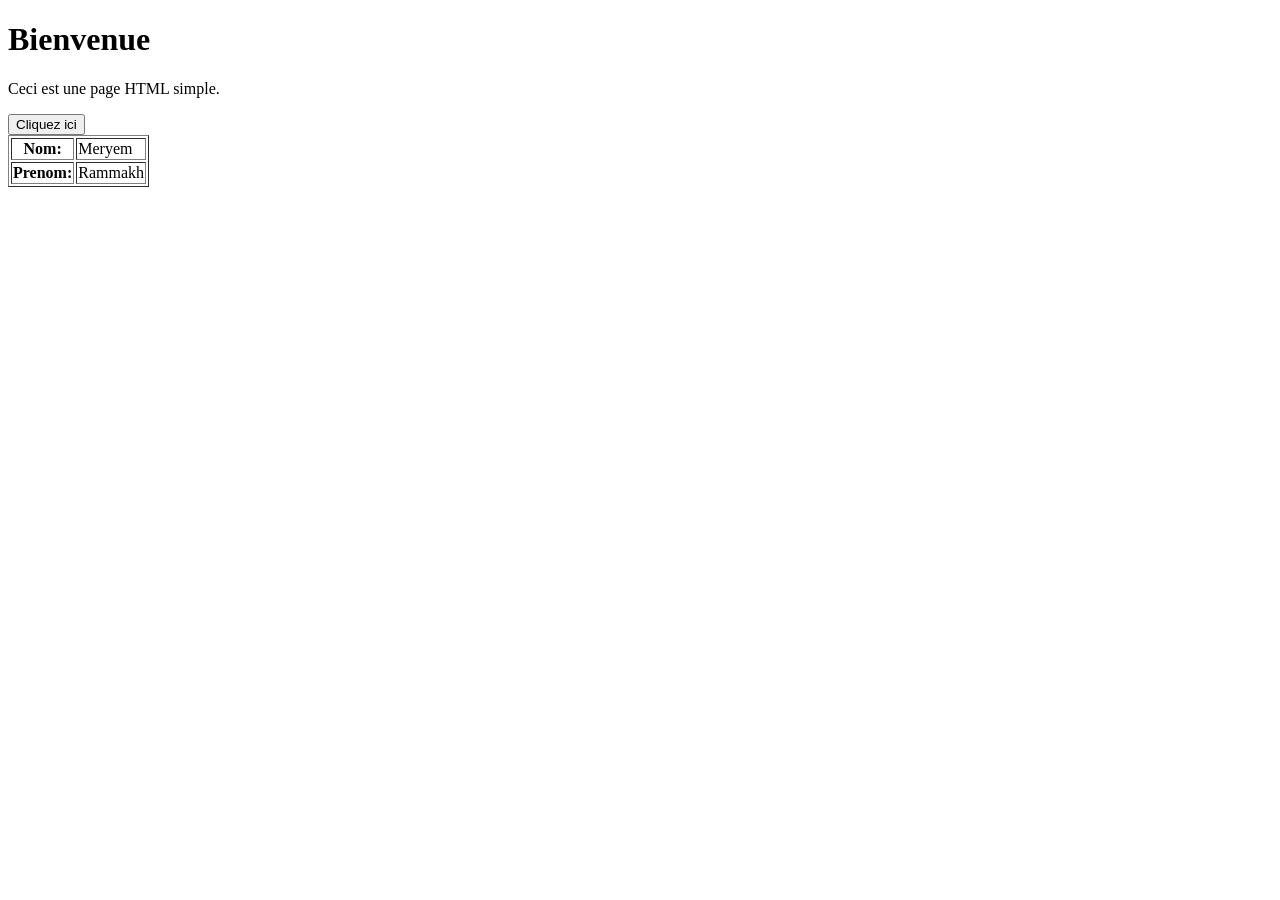
==== index.html @ fcfa1f29 "1er modification" ====
<!DOCTYPE html>
<html lang="en">
<head>
    <meta charset="UTF-8">
    <meta name="viewport" content="width=device-width, initial-scale=1.0">
    <title>Document</title>
    <link rel="stylesheet" href="style.css">
</head>
<body>
   

    <h1>Bienvenue</h1>

    <p>Ceci est une page HTML simple.</p>

    <button>Cliquez ici</button>
    <table border="1">
        <tr>
            <th>Nom:</th>
            <td>Meryem</td>
        </tr>
        <tr>
            <th>Prenom:</th>
            <td>Rammakh</td>
        </tr>
    </table>
</body>
</html>
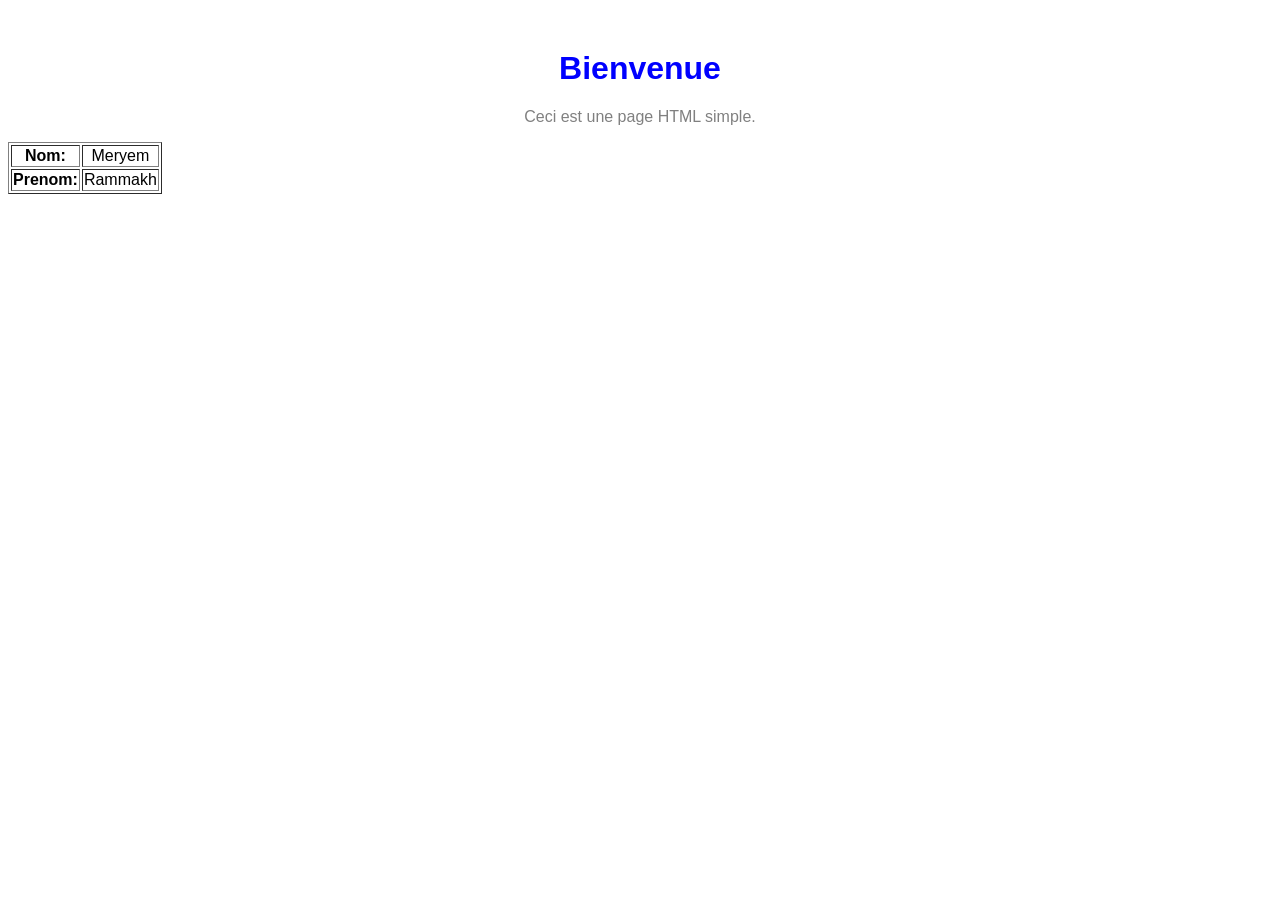
==== commit 8f028896: "1er modification" ====
--- a/index.html
+++ b/index.html
@@ -10,10 +10,7 @@
    
 
     <h1>Bienvenue</h1>
-
     <p>Ceci est une page HTML simple.</p>
-
-    <button>Cliquez ici</button>
     <table border="1">
         <tr>
             <th>Nom:</th>
@@ -24,5 +21,6 @@
             <td>Rammakh</td>
         </tr>
     </table>
+
 </body>
 </html>
--- a/style.css
+++ b/style.css
@@ -0,0 +1,20 @@
+body {
+    font-family: Arial, sans-serif;
+    text-align: center;
+    margin-top: 50px;
+}
+
+h1 {
+    color: blue;
+}
+
+p {
+    color: gray;
+}
+
+button {
+    background-color: blue;
+    color: white;
+    border: none;
+    padding: 10px 20px;
+}
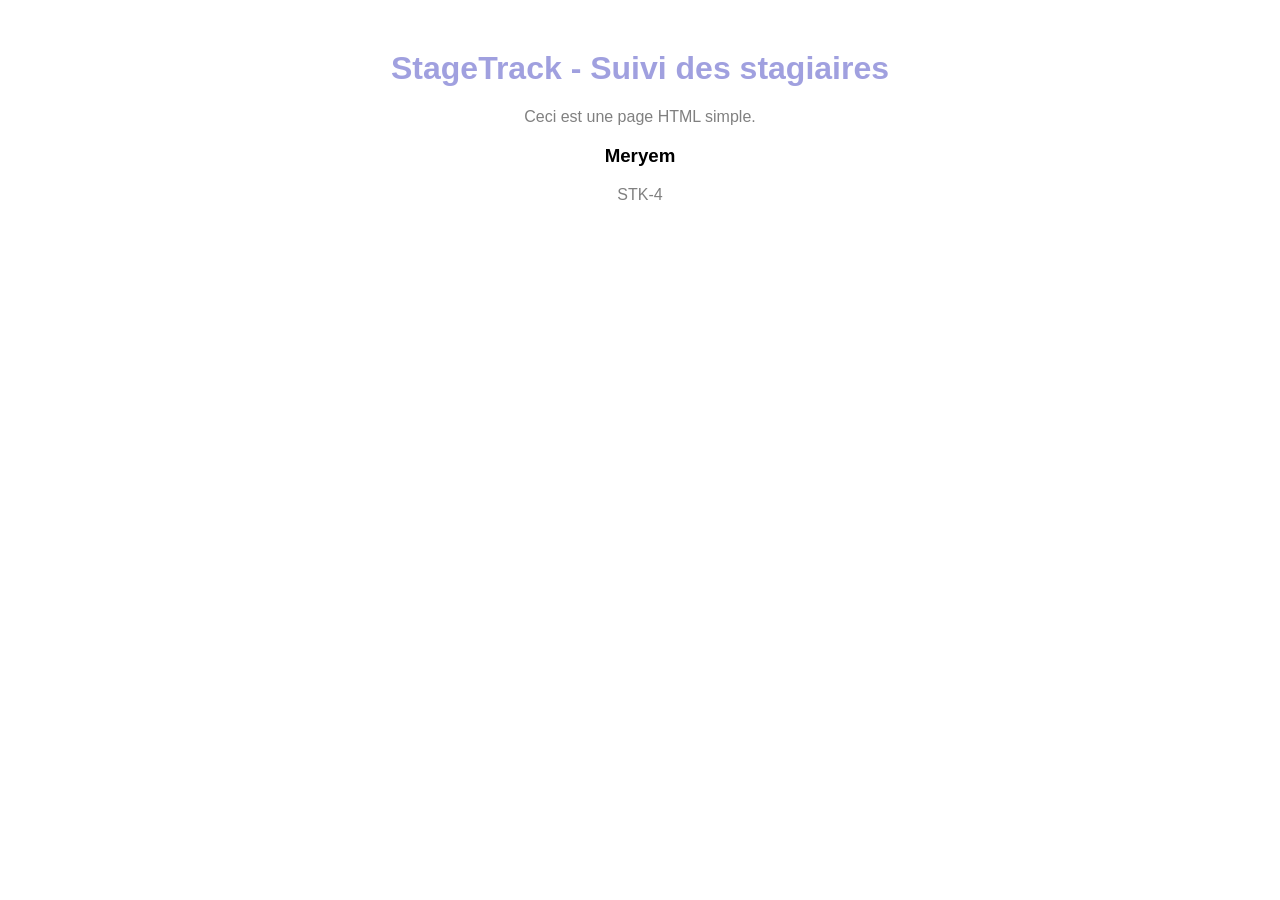
==== commit 8f85bed2: "STK-14 Modification du titre principal" ====
--- a/index.html
+++ b/index.html
@@ -8,19 +8,10 @@
 </head>
 <body>
    
-
-    <h1>Bienvenue</h1>
+    <h1>StageTrack - Suivi des stagiaires</h1>
     <p>Ceci est une page HTML simple.</p>
-    <table border="1">
-        <tr>
-            <th>Nom:</th>
-            <td>Meryem</td>
-        </tr>
-        <tr>
-            <th>Prenom:</th>
-            <td>Rammakh</td>
-        </tr>
-    </table>
-
+    
+    <h3>Meryem</h3>
+    <p>STK-4</p>
 </body>
 </html>
--- a/style.css
+++ b/style.css
@@ -5,7 +5,7 @@
 }
 
 h1 {
-    color: blue;
+    color: rgba(120, 120, 209, 0.707);
 }
 
 p {
@@ -13,7 +13,7 @@
 }
 
 button {
-    background-color: blue;
+    background-color: rgb(93, 237, 108);
     color: white;
     border: none;
     padding: 10px 20px;
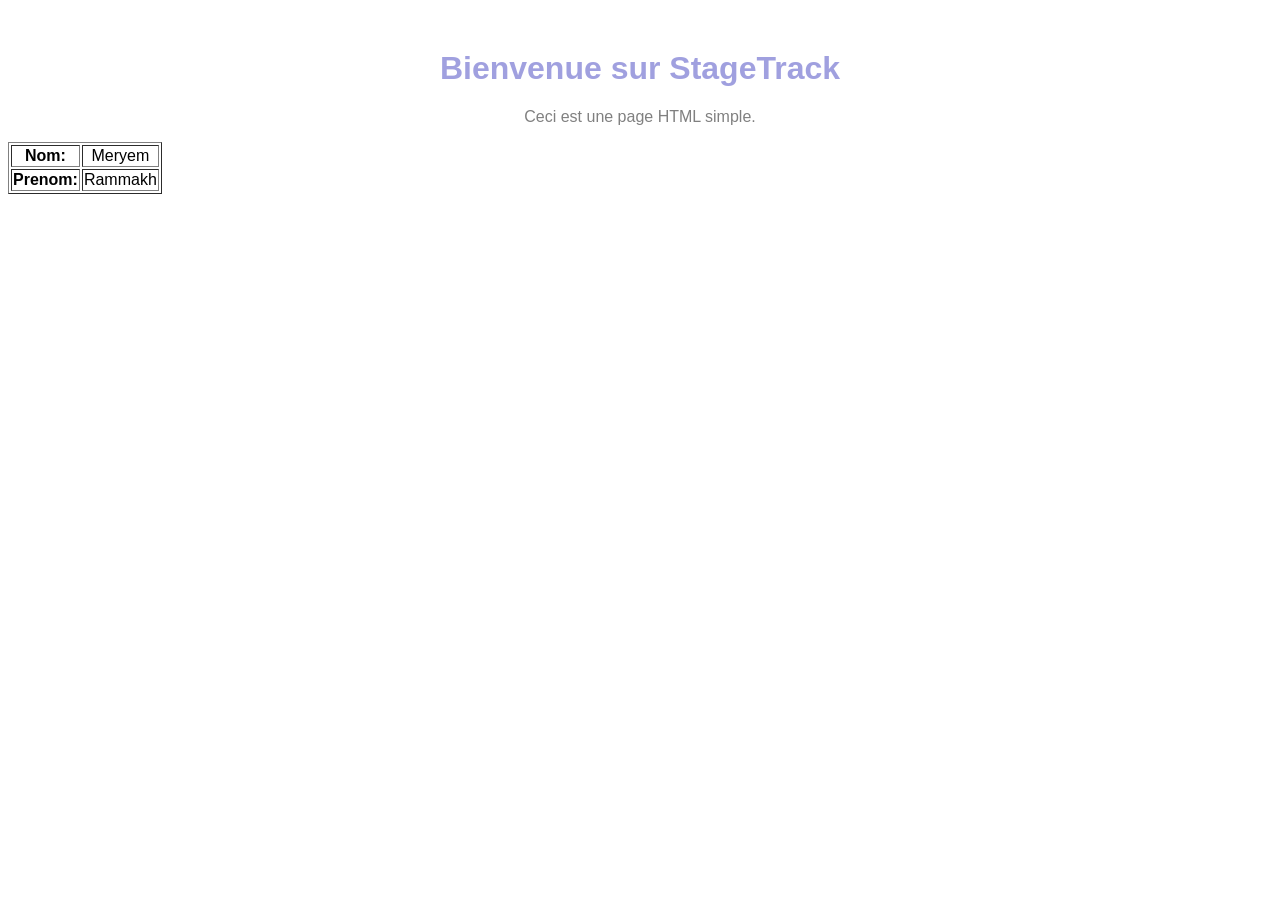
==== commit 1b094727: "STK-14 Modification du titre sur master" ====
--- a/index.html
+++ b/index.html
@@ -8,10 +8,18 @@
 </head>
 <body>
    
-    <h1>StageTrack - Suivi des stagiaires</h1>
+    <h1>Bienvenue sur StageTrack</h1>
     <p>Ceci est une page HTML simple.</p>
-    
-    <h3>Meryem</h3>
-    <p>STK-4</p>
+    <table border="1">
+        <tr>
+            <th>Nom:</th>
+            <td>Meryem</td>
+        </tr>
+        <tr>
+            <th>Prenom:</th>
+            <td>Rammakh</td>
+        </tr>
+    </table>
+
 </body>
 </html>
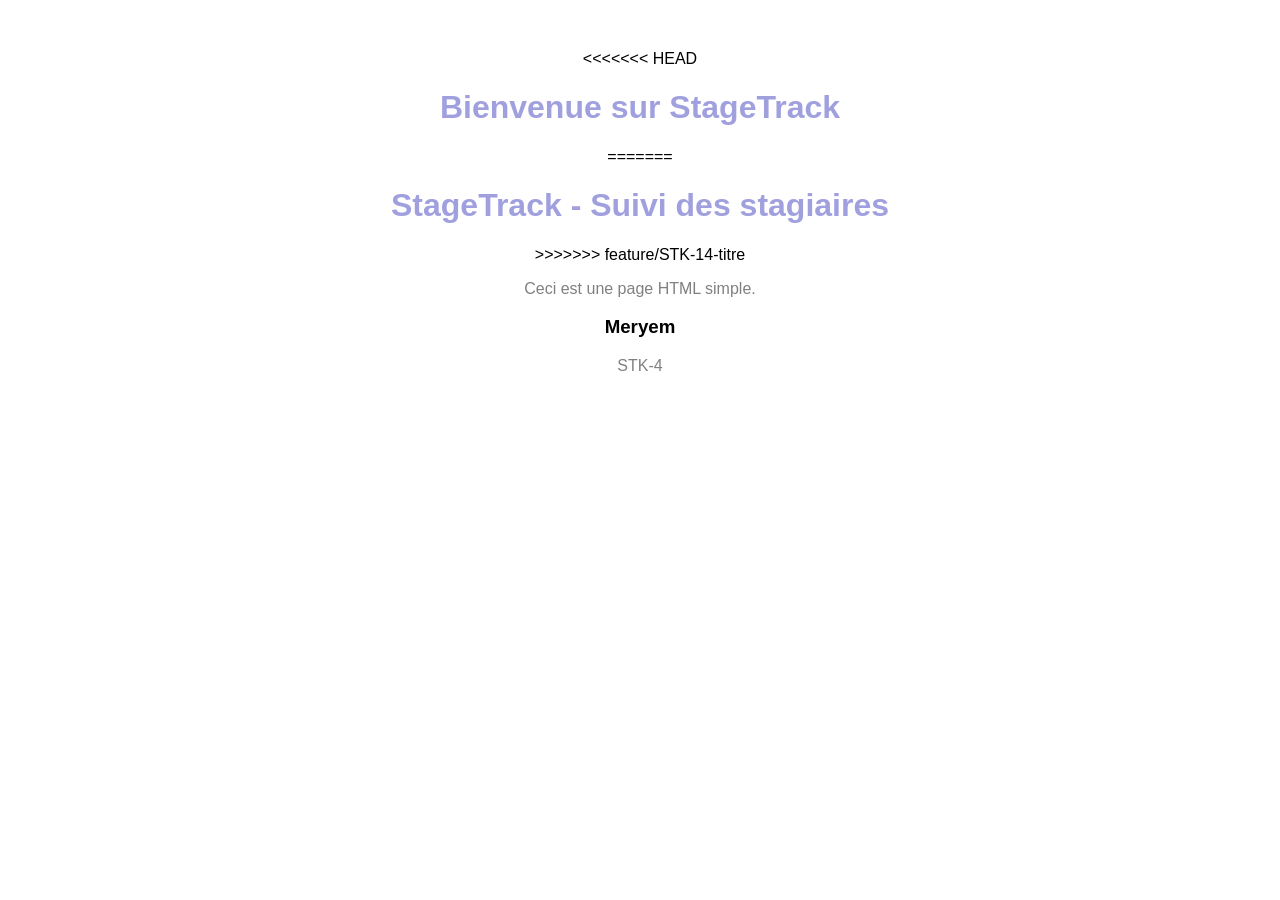
==== commit 6e92aa65: "STK-14 Fusionne le nouveau titre" ====
--- a/index.html
+++ b/index.html
@@ -8,18 +8,14 @@
 </head>
 <body>
    
+<<<<<<< HEAD
     <h1>Bienvenue sur StageTrack</h1>
+=======
+    <h1>StageTrack - Suivi des stagiaires</h1>
+>>>>>>> feature/STK-14-titre
     <p>Ceci est une page HTML simple.</p>
-    <table border="1">
-        <tr>
-            <th>Nom:</th>
-            <td>Meryem</td>
-        </tr>
-        <tr>
-            <th>Prenom:</th>
-            <td>Rammakh</td>
-        </tr>
-    </table>
-
+    
+    <h3>Meryem</h3>
+    <p>STK-4</p>
 </body>
 </html>
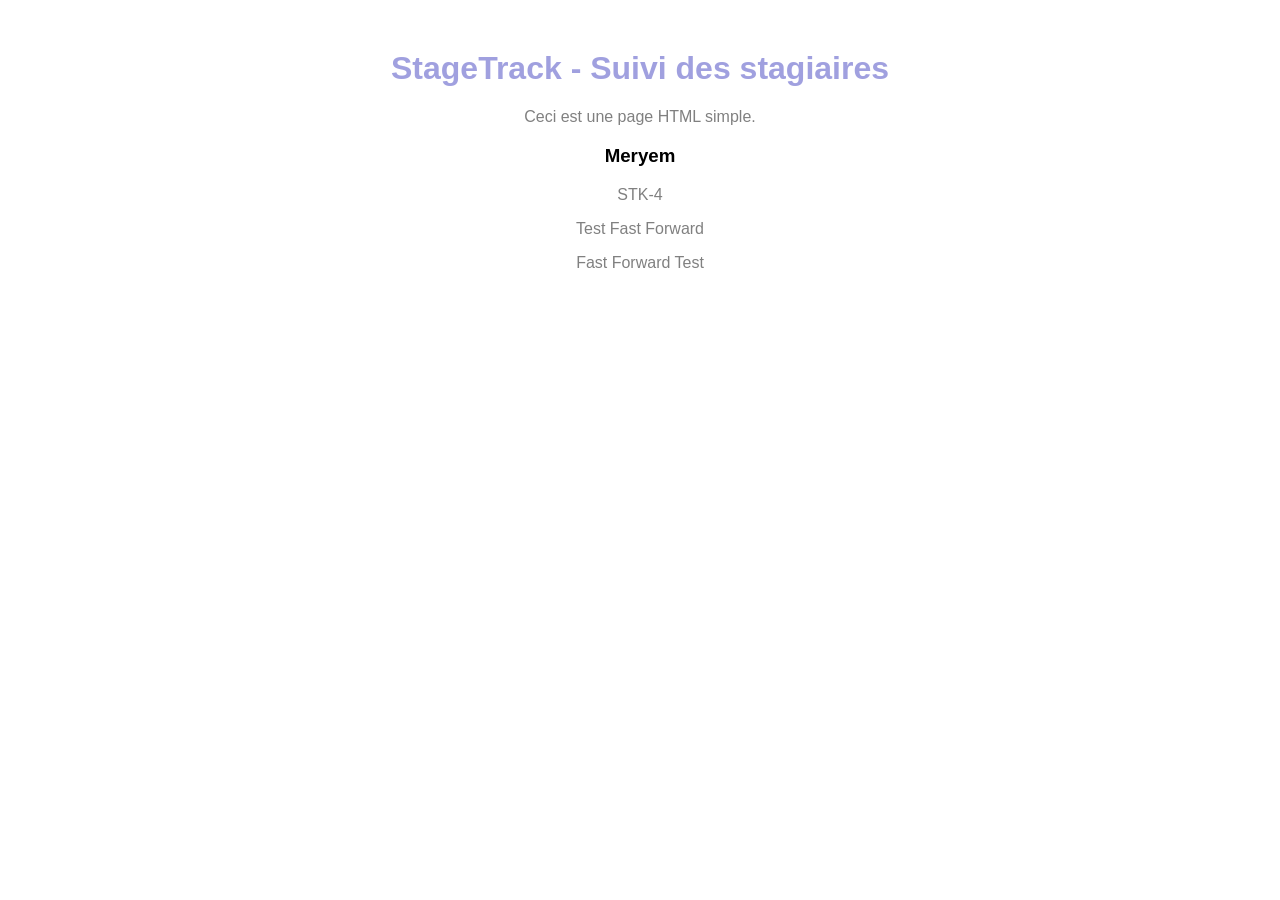
==== commit 0981584e: "Test Fast Forward" ====
--- a/index.html
+++ b/index.html
@@ -8,14 +8,15 @@
 </head>
 <body>
    
-<<<<<<< HEAD
-    <h1>Bienvenue sur StageTrack</h1>
-=======
+
     <h1>StageTrack - Suivi des stagiaires</h1>
->>>>>>> feature/STK-14-titre
+
     <p>Ceci est une page HTML simple.</p>
-    
+
     <h3>Meryem</h3>
     <p>STK-4</p>
+    <!-- test fast forward -->
+    <p>Test Fast Forward</p>
+    <p>Fast Forward Test</p>
 </body>
 </html>
